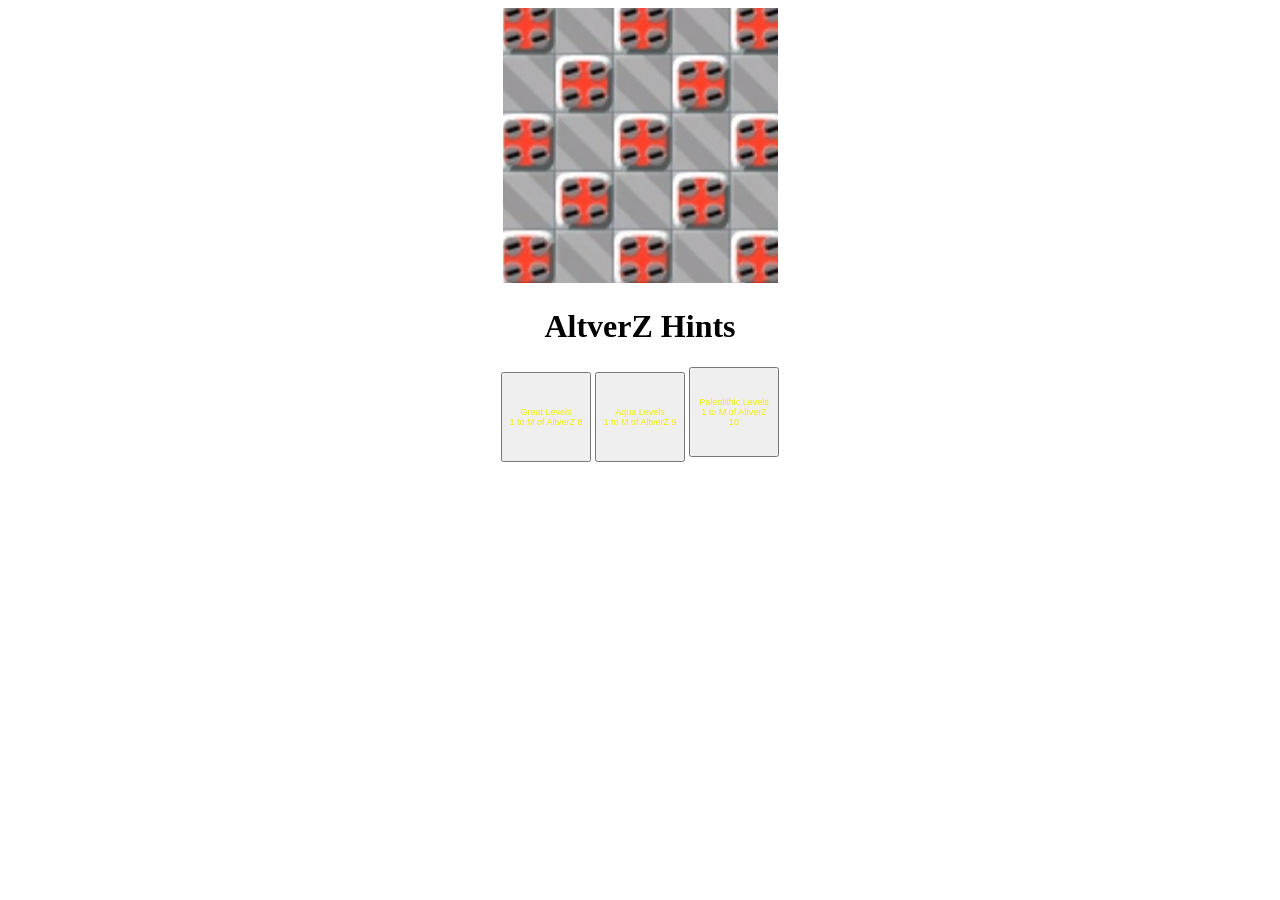
==== index.html @ 0ca84dcd "Fix CSS property 'font-color' to 'color'" ====
<!DOCTYPE html>
<link rel="icon" href="image/icon.jpg"/> 
<link rel="apple-touch-icon" href="image/icon.jpg"/> 
<center>
	<image src="image/icon.jpg"></image>
    <title>AltverZ Hints</title>
    <h1>AltverZ Hints</h1>
	<button onclick="location.href='html/Great'">Great Levels<br>1 to M of AltverZ 8</button>
	<button onclick="location.href='html/Aqua'">Aqua Levels<br>1 to M of AltverZ 9</button>
	<button onclick="location.href='html/Paleolithic'">Paleolithic Levels<br>1 to M of AltverZ 10</button>
</center>
<style>
	button {
		width: 10vh;
		height: 10vh;
		font-size: 1vh;
		color: #f0f000;
	}
</style>
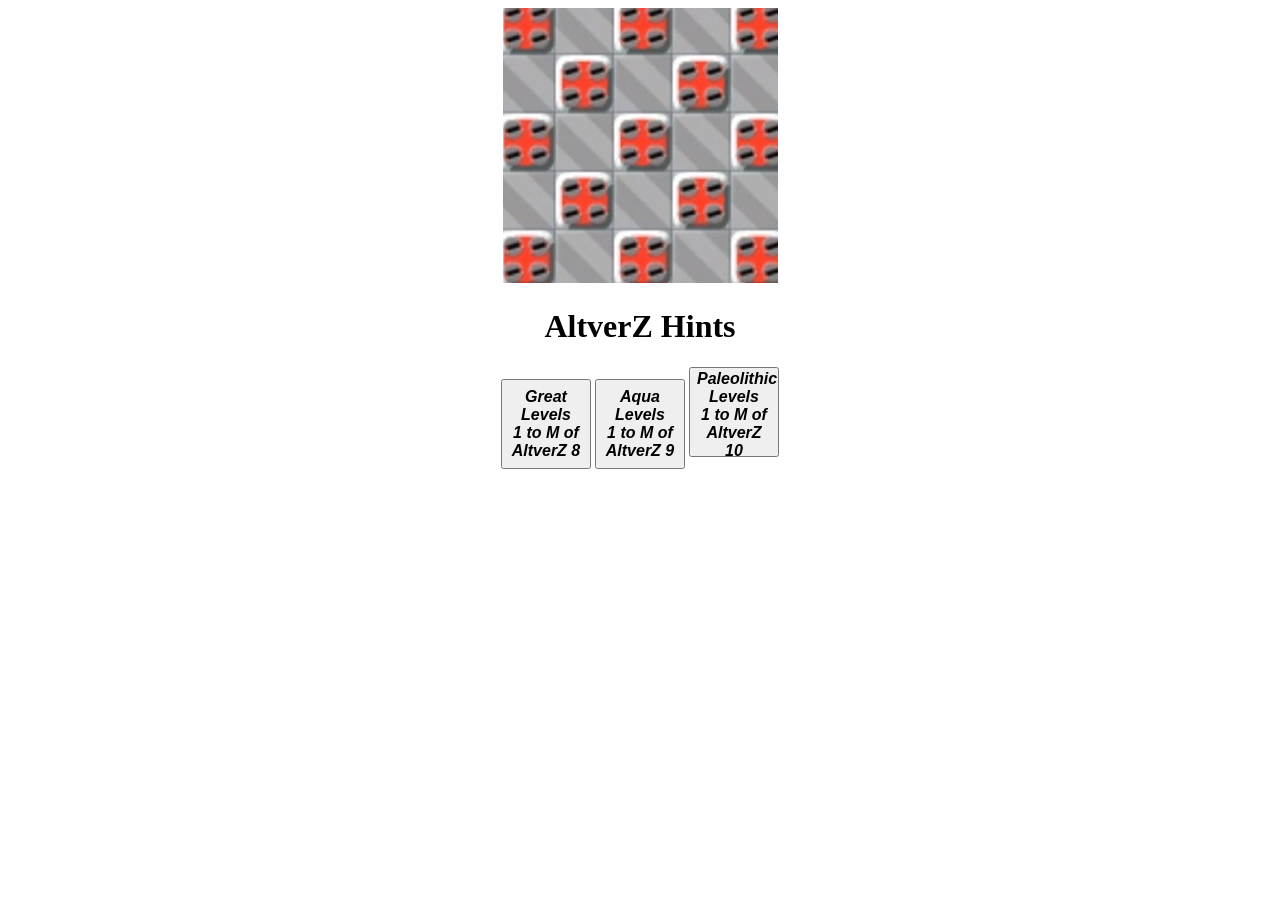
==== commit eebaa83f: "Refactor button text and styles in index.html Updated button text formatting and styles in index.htm" ====
--- a/index.html
+++ b/index.html
@@ -5,15 +5,14 @@
 	<image src="image/icon.jpg"></image>
     <title>AltverZ Hints</title>
     <h1>AltverZ Hints</h1>
-	<button onclick="location.href='html/Great'">Great Levels<br>1 to M of AltverZ 8</button>
-	<button onclick="location.href='html/Aqua'">Aqua Levels<br>1 to M of AltverZ 9</button>
-	<button onclick="location.href='html/Paleolithic'">Paleolithic Levels<br>1 to M of AltverZ 10</button>
+	<button onclick="location.href='html/Great'">Great Levels<br>1 to M of<br>AltverZ 8</button>
+	<button onclick="location.href='html/Aqua'">Aqua Levels<br>1 to M of<br>AltverZ 9</button>
+	<button onclick="location.href='html/Paleolithic'">Paleolithic Levels<br>1 to M of<br>AltverZ 10</button>
 </center>
 <style>
 	button {
 		width: 10vh;
 		height: 10vh;
-		font-size: 1vh;
-		color: #f0f000;
+		font: italic bold 16px "Arial";
 	}
 </style>
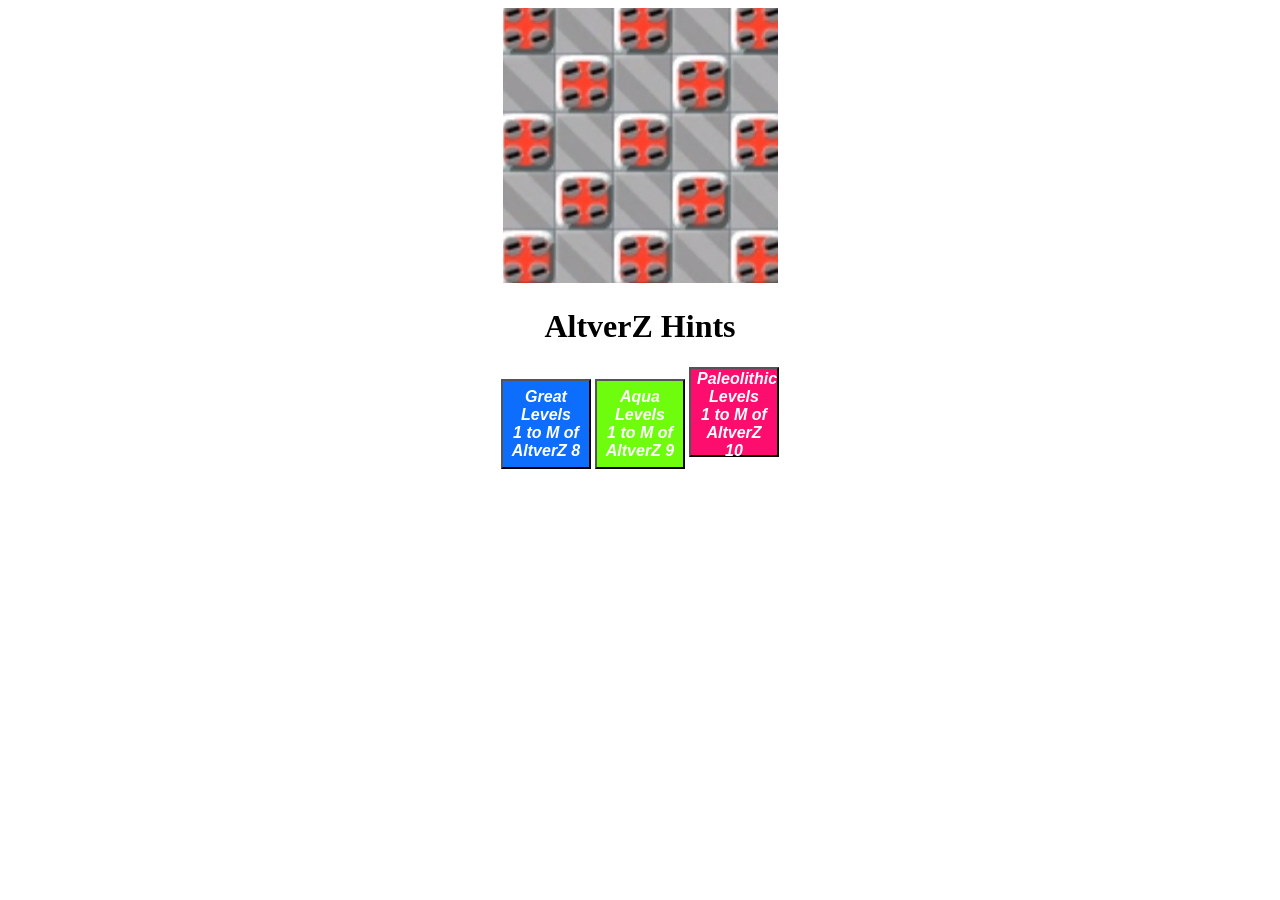
==== commit 930702a2: "Update button styles in index.html" ====
--- a/index.html
+++ b/index.html
@@ -5,9 +5,9 @@
 	<image src="image/icon.jpg"></image>
     <title>AltverZ Hints</title>
     <h1>AltverZ Hints</h1>
-	<button onclick="location.href='html/Great'">Great Levels<br>1 to M of<br>AltverZ 8</button>
-	<button onclick="location.href='html/Aqua'">Aqua Levels<br>1 to M of<br>AltverZ 9</button>
-	<button onclick="location.href='html/Paleolithic'">Paleolithic Levels<br>1 to M of<br>AltverZ 10</button>
+	<button style="background-color: #0d6efd; color: white;" onclick="location.href='html/Great'">Great Levels<br>1 to M of<br>AltverZ 8</button>
+	<button style="background-color: #6efd0d; color: white;" onclick="location.href='html/Aqua'">Aqua Levels<br>1 to M of<br>AltverZ 9</button>
+	<button style="background-color: #fd0d6e; color: white;" onclick="location.href='html/Paleolithic'">Paleolithic Levels<br>1 to M of<br>AltverZ 10</button>
 </center>
 <style>
 	button {
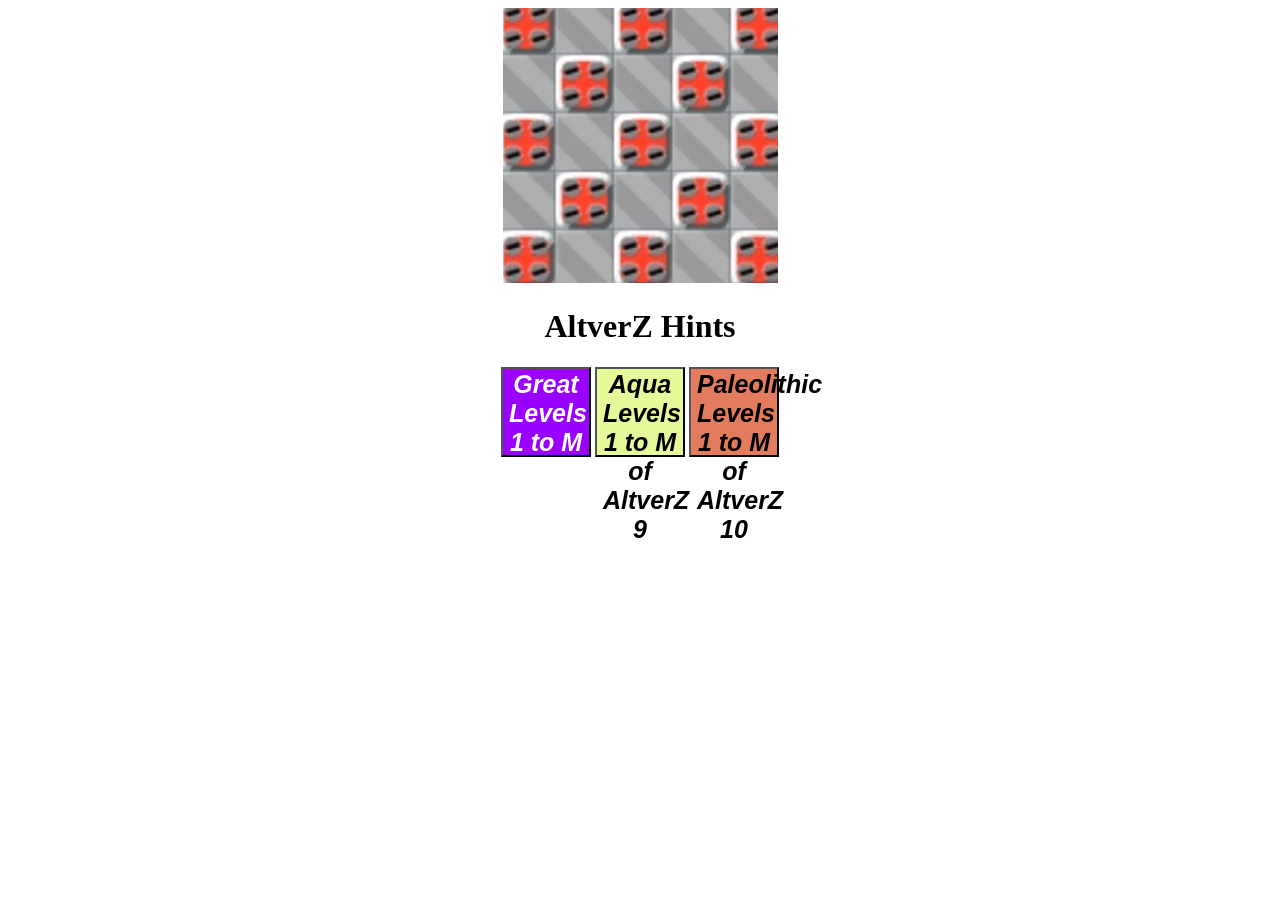
==== commit c1913771: "Update index.html" ====
--- a/index.html
+++ b/index.html
@@ -5,14 +5,14 @@
 	<image src="image/icon.jpg"></image>
     <title>AltverZ Hints</title>
     <h1>AltverZ Hints</h1>
-	<button style="background-color: #0d6efd; color: white;" onclick="location.href='html/Great'">Great Levels<br>1 to M of<br>AltverZ 8</button>
-	<button style="background-color: #6efd0d; color: white;" onclick="location.href='html/Aqua'">Aqua Levels<br>1 to M of<br>AltverZ 9</button>
-	<button style="background-color: #fd0d6e; color: white;" onclick="location.href='html/Paleolithic'">Paleolithic Levels<br>1 to M of<br>AltverZ 10</button>
+	<button style="background-color: #9900ff; color: white;" onclick="location.href='html/Great'">Great Levels<br>1 to M of<br>AltverZ 8</button>
+	<button style="background-color: #e5f89a; color: black;" onclick="location.href='html/Aqua'">Aqua Levels<br>1 to M of<br>AltverZ 9</button>
+	<button style="background-color: #e37b5e; color: black;" onclick="location.href='html/Paleolithic'">Paleolithic Levels<br>1 to M of<br>AltverZ 10</button>
 </center>
 <style>
 	button {
 		width: 10vh;
 		height: 10vh;
-		font: italic bold 16px "Arial";
+		font: italic bold 25px "Arial";
 	}
 </style>
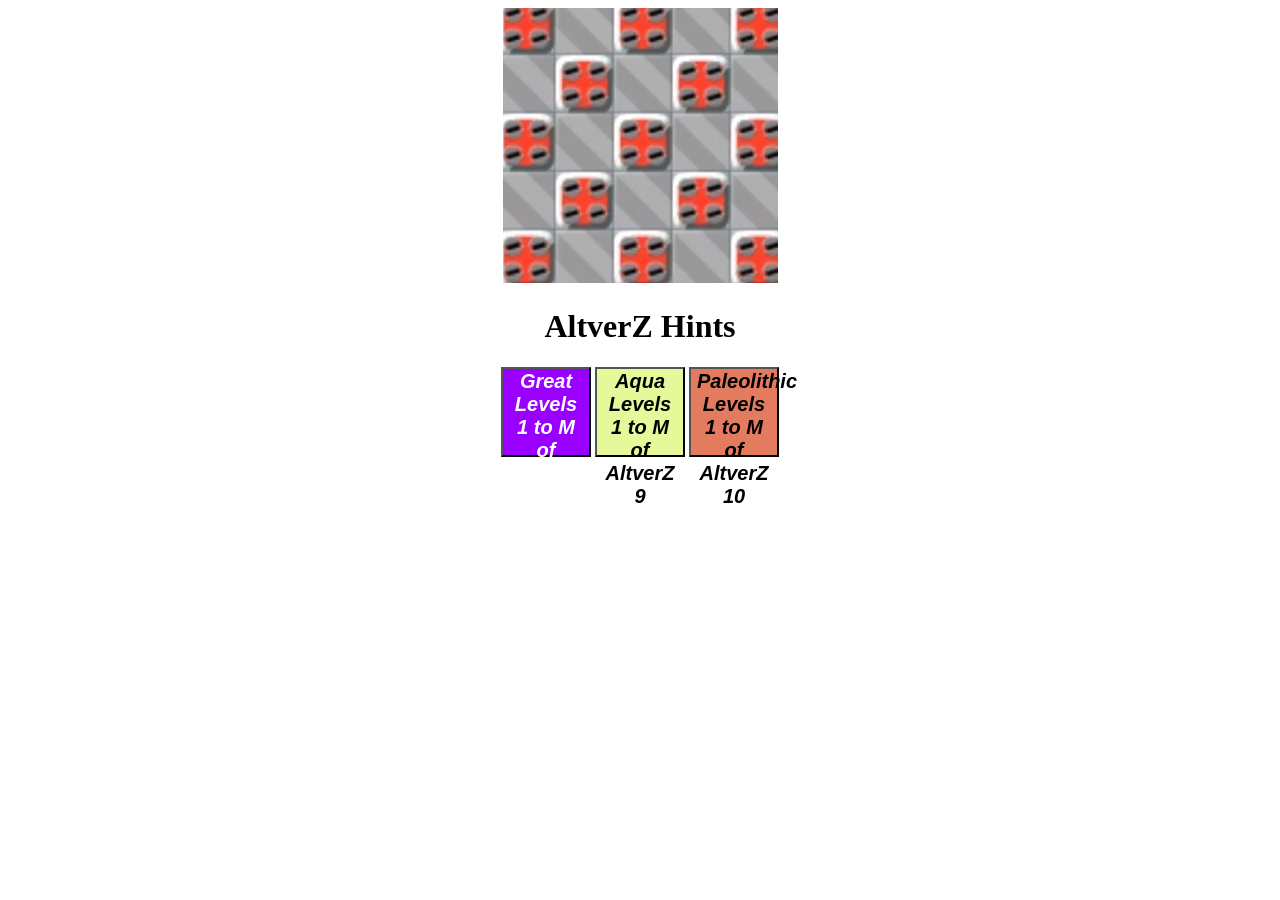
==== commit 43fabf19: "Reduce button font size to 20px" ====
--- a/index.html
+++ b/index.html
@@ -13,6 +13,6 @@
 	button {
 		width: 10vh;
 		height: 10vh;
-		font: italic bold 25px "Arial";
+		font: italic bold 20px "Arial";
 	}
 </style>
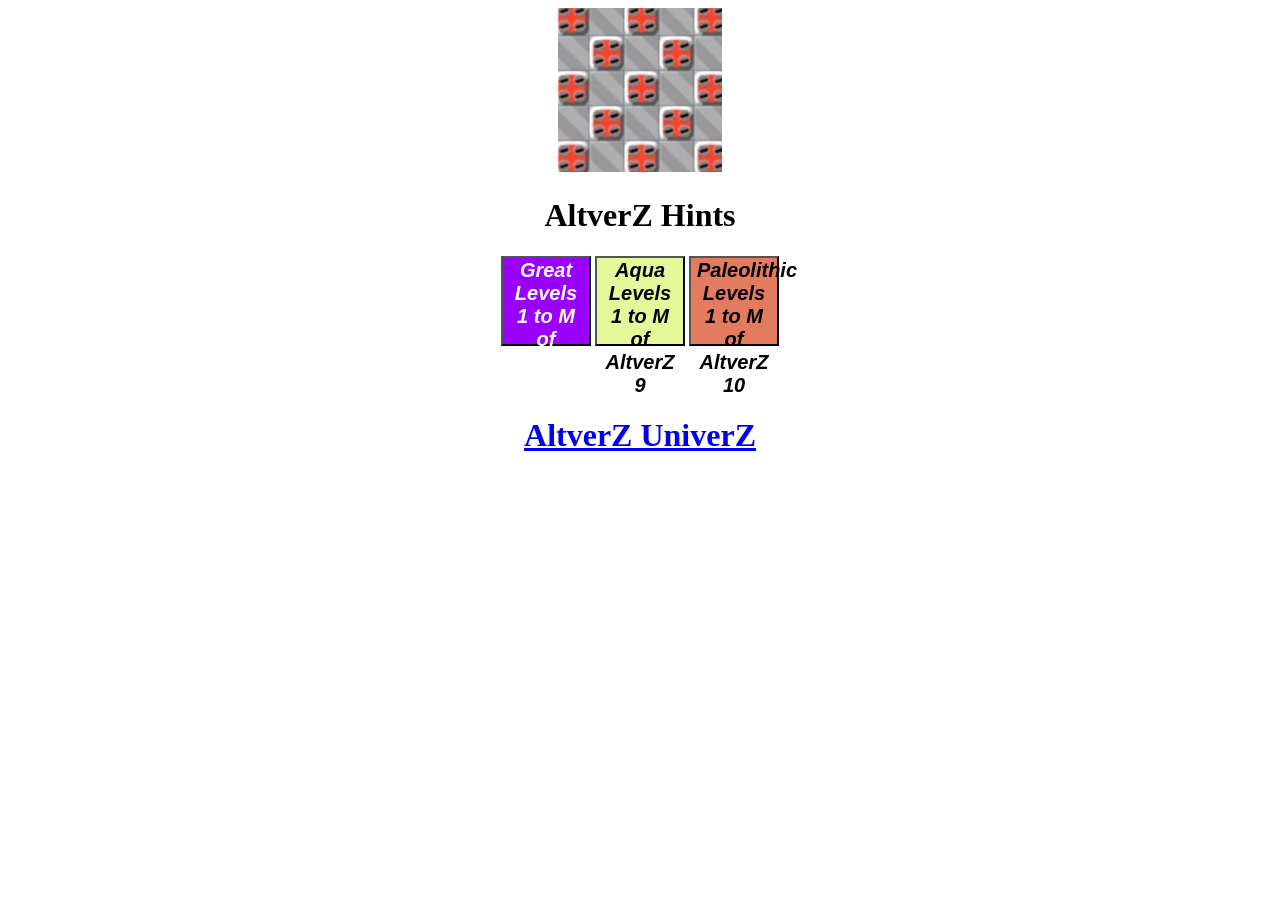
==== commit 07063333: "Update index.html" ====
--- a/index.html
+++ b/index.html
@@ -5,9 +5,10 @@
 	<image src="image/icon.jpg"></image>
     <title>AltverZ Hints</title>
     <h1>AltverZ Hints</h1>
-	<button style="background-color: #9900ff; color: white;" onclick="location.href='html/Great'">Great Levels<br>1 to M of<br>AltverZ 8</button>
-	<button style="background-color: #e5f89a; color: black;" onclick="location.href='html/Aqua'">Aqua Levels<br>1 to M of<br>AltverZ 9</button>
-	<button style="background-color: #e37b5e; color: black;" onclick="location.href='html/Paleolithic'">Paleolithic Levels<br>1 to M of<br>AltverZ 10</button>
+	<button style="background-color: #9900ff; color: white;" onclick="location.href='Great'">Great Levels<br>1 to M of<br>AltverZ 8</button>
+	<button style="background-color: #e5f89a; color: black;" onclick="location.href='Aqua'">Aqua Levels<br>1 to M of<br>AltverZ 9</button>
+	<button style="background-color: #e37b5e; color: black;" onclick="location.href='Paleolithic'">Paleolithic Levels<br>1 to M of<br>AltverZ 10</button>
+    <h1><a href="Alternate_UniverZ.html">AltverZ UniverZ</a></h1>
 </center>
 <style>
 	button {
